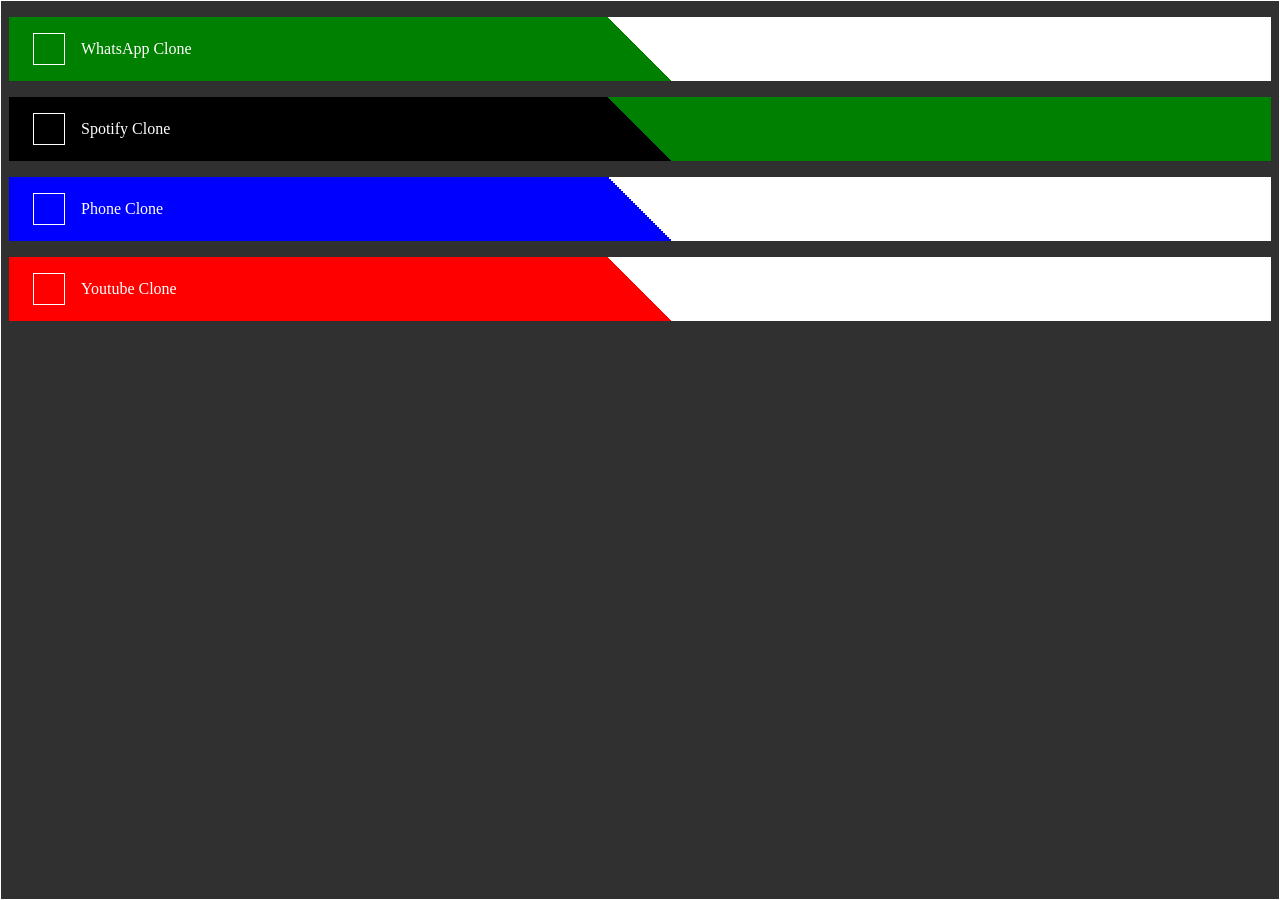
==== more.html @ c4bd85ca "go" ====
<html>

<head>
    <link rel="stylesheet" href="styles.css">
    <meta name="viewport" content="width=device-width, initial-scale=1.0">
    <title>More Projects</title>
</head>

<body>
    <div class="container">
        <div class="box" style="background:linear-gradient(45deg,green 50%, white 50%)">
            <div class="img"><img src="" alt=""></div>
            <div class="bd">
                <p>WhatsApp Clone</p>
            </div>
        </div>
        <div class="box" style="background:linear-gradient(45deg,black 50%,green 50%);">
            <div class="img"><img src="" alt=""></div>
            <div class="bd">
                <p>Spotify Clone</p>
            </div>
        </div>
        <div class="box" style="background:linear-gradient(45deg,blue 50%,white 50%)">
            <div class="img"><img src="" alt=""></div>
            <div class="bd">
                <p>Phone Clone</p>
            </div>
        </div>
        <div class="box" style="background:linear-gradient(45deg,red 50%,white 50%);">
            <div class="img"><img src="" alt=""></div>
            <div class="bd">
                <p>Youtube Clone</p>
            </div>
        </div>
    </div>
</body>

</html>
---- styles.css ----
*
{
    margin:0;
    padding:0;
    box-sizing:border-box;
}

.container
{
    border:.1rem solid white;
    height:100%;
    padding:1rem .5rem;
    display:flex;
    flex-direction: column;
    background-color:rgba(0, 0, 0, 0.811);
}
    
.box
{
    
    margin-bottom:1rem;
    height:4rem;
    padding-left:.5rem;
    color:white;
    display:flex;
    align-items: center;
}

.box:hover
{
   
   cursor: pointer;
}

.img
{
    border:.1rem solid white;
    margin:0 1rem;
    width:2rem;
    height:2rem;
}
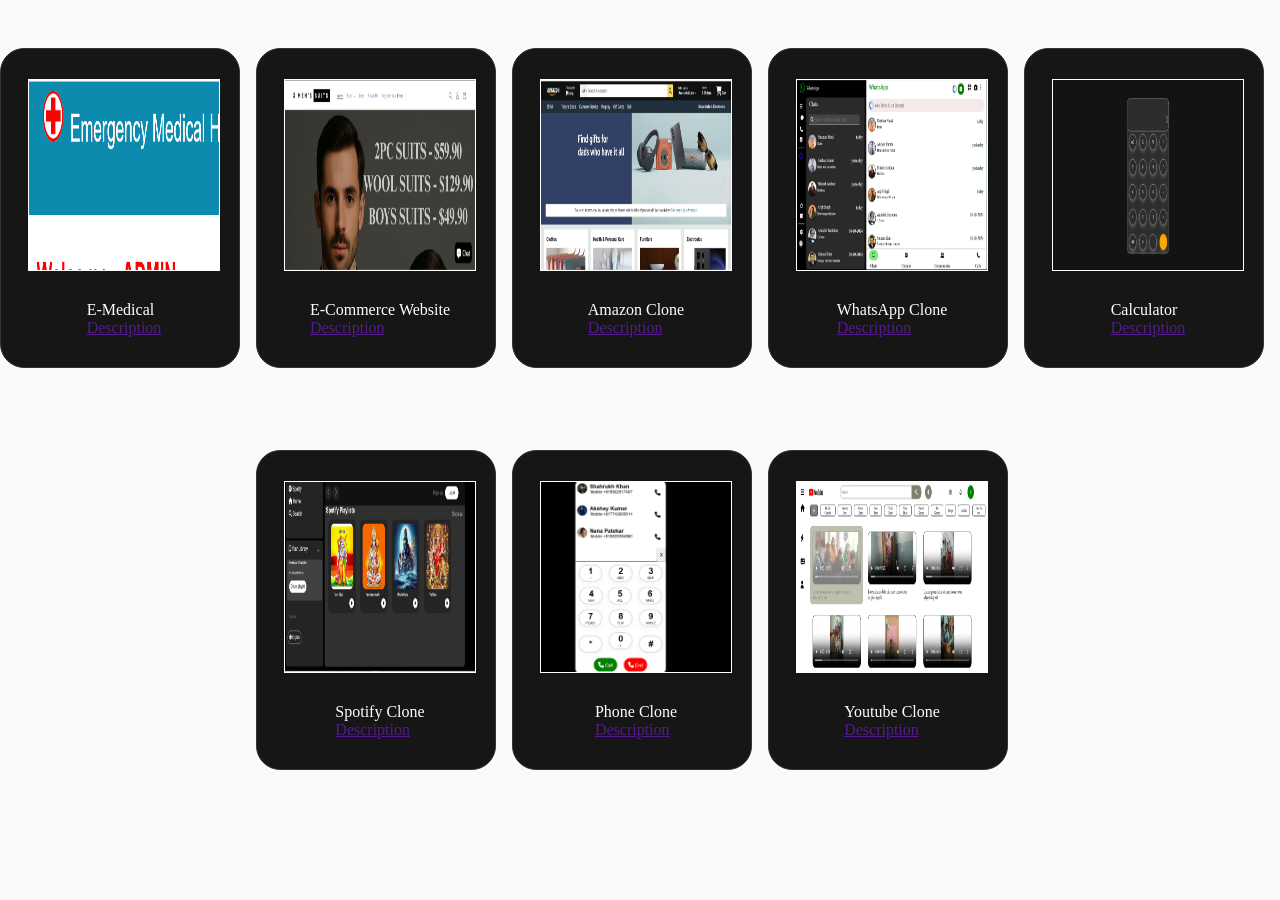
==== commit e408c389: "go" ====
--- a/more.html
+++ b/more.html
@@ -8,28 +8,60 @@
 
 <body>
     <div class="container">
-        <div class="box" style="background:linear-gradient(45deg,green 50%, white 50%)">
-            <div class="img"><img src="" alt=""></div>
+        <div class="box" >
+            <div class="img"><img src="img/image2.png" width="100%" height="100%" alt=""></div>
+            <div class="bd">
+                <p>E-Medical</p>
+                <a href="">Description</a>
+            </div>
+        </div>
+        <div class="box" >
+            <div class="img"><img src="img/image4.png" width="100%" height="100%" alt=""></div>
+            <div class="bd">
+                <p>E-Commerce Website</p>
+                <a href="">Description</a>
+            </div>
+        </div>
+        <div class="box" >
+            <div class="img"><img src="img/image.png" width="100%" height="100%" alt=""></div>
+            <div class="bd">
+                <p>Amazon Clone</p>
+                <a href="">Description</a>
+            </div>
+        </div>
+        <div class="box" >
+            <div class="img"><img src="img/imag1.png" width="100%" height="100%"  alt=""></div>
             <div class="bd">
                 <p>WhatsApp Clone</p>
+                <a href="">Description</a>
             </div>
         </div>
-        <div class="box" style="background:linear-gradient(45deg,black 50%,green 50%);">
-            <div class="img"><img src="" alt=""></div>
+        <div class="box" >
+            <div class="img"><img src="img/image3.png" width="100%" height="100%" alt=""></div>
+            <div class="bd">
+                <p>Calculator</p>
+                <a href="">Description</a>
+            </div>
+        </div>
+        <div class="box">
+            <div class="img"><img src="img/spo.png" width="100%" height="100%" alt=""></div>
             <div class="bd">
                 <p>Spotify Clone</p>
+                <a href="">Description</a>
             </div>
         </div>
-        <div class="box" style="background:linear-gradient(45deg,blue 50%,white 50%)">
-            <div class="img"><img src="" alt=""></div>
+        <div class="box" >
+            <div class="img"><img src="img/pon.png" width="100%" height="100%" alt=""></div>
             <div class="bd">
                 <p>Phone Clone</p>
+                <a href="">Description</a>
             </div>
         </div>
-        <div class="box" style="background:linear-gradient(45deg,red 50%,white 50%);">
-            <div class="img"><img src="" alt=""></div>
+        <div class="box" >
+            <div class="img"><img src="img/you.png" width="100%" height="100%" alt=""></div>
             <div class="bd">
                 <p>Youtube Clone</p>
+                <a href="">Description</a>
             </div>
         </div>
     </div>
--- a/styles.css
+++ b/styles.css
@@ -7,23 +7,34 @@
 
 .container
 {
-    border:.1rem solid white;
+    
     height:100%;
     padding:1rem .5rem;
     display:flex;
-    flex-direction: column;
-    background-color:rgba(0, 0, 0, 0.811);
+    flex-wrap:wrap;
+    justify-content: center;
+    background-color:#fafafa;
+    padding:3rem 0rem;
 }
     
 .box
 {
     
     margin-bottom:1rem;
-    height:4rem;
+    width:15rem;
+    margin-right:1rem;
+    margin-bottom:2.5rem;
+    height:20rem;
     padding-left:.5rem;
-    color:white;
+    color:#fff;
     display:flex;
+    background-color:rgb(23, 22, 22);
+    border-radius:1.5rem;
+    flex-direction: column;
+    justify-content:space-evenly;
     align-items: center;
+    text-align: justify;
+    border:.1rem solid #333;
 }
 
 .box:hover
@@ -34,8 +45,7 @@
 
 .img
 {
-    border:.1rem solid white;
-    margin:0 1rem;
-    width:2rem;
-    height:2rem;
+    width:12rem;
+    height:12rem;
+    border: .1rem solid #fff;
 }
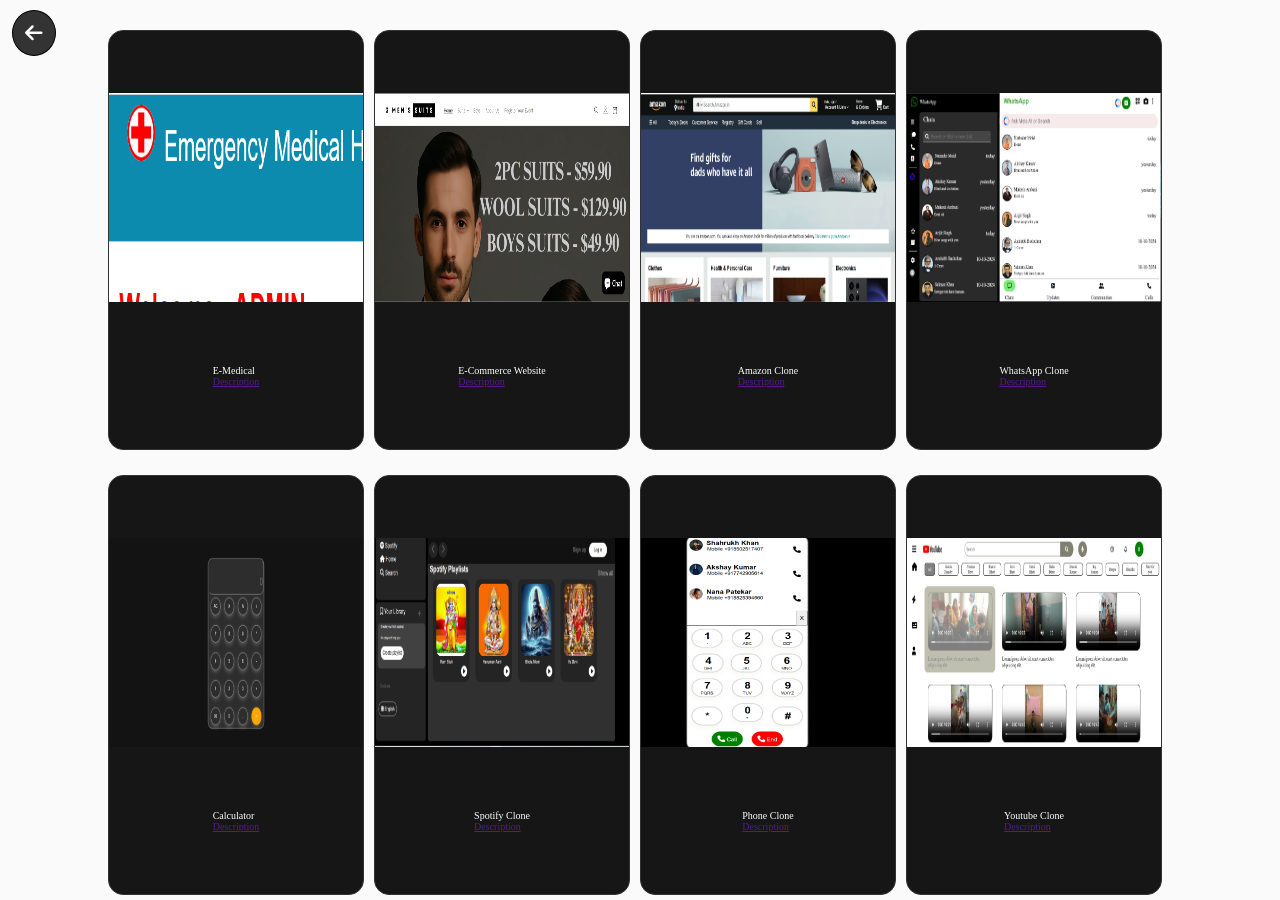
==== commit d20af6b5: "go" ====
--- a/more.html
+++ b/more.html
@@ -3,68 +3,85 @@
 <head>
     <link rel="stylesheet" href="styles.css">
     <meta name="viewport" content="width=device-width, initial-scale=1.0">
+    <link rel="stylesheet" href="https://cdnjs.cloudflare.com/ajax/libs/font-awesome/6.6.0/css/all.min.css"
+    integrity="sha512-Kc323vGBEqzTmouAECnVceyQqyqdsSiqLQISBL29aUW4U/M7pSPA/gEUZQqv1cwx4OnYxTxve5UMg5GT6L4JJg=="
+    crossorigin="anonymous" referrerpolicy="no-referrer" />
     <title>More Projects</title>
 </head>
 
 <body>
+
     <div class="container">
+        <div class="_i_" title="Back" onclick="loc()" id="lo" ><i class="fa-solid fa-arrow-left" ></i></div>
         <div class="box" >
             <div class="img"><img src="img/image2.png" width="100%" height="100%" alt=""></div>
             <div class="bd">
                 <p>E-Medical</p>
-                <a href="">Description</a>
+                <a href="" class="same" onclick="disp()">Description</a>
             </div>
         </div>
         <div class="box" >
             <div class="img"><img src="img/image4.png" width="100%" height="100%" alt=""></div>
             <div class="bd">
                 <p>E-Commerce Website</p>
-                <a href="">Description</a>
+                <a href=""  onclick="disp()">Description</a>
             </div>
+            
         </div>
         <div class="box" >
             <div class="img"><img src="img/image.png" width="100%" height="100%" alt=""></div>
             <div class="bd">
                 <p>Amazon Clone</p>
-                <a href="">Description</a>
+                <a href="" class="same" onclick="disp()">Description</a>
             </div>
         </div>
         <div class="box" >
             <div class="img"><img src="img/imag1.png" width="100%" height="100%"  alt=""></div>
             <div class="bd">
                 <p>WhatsApp Clone</p>
-                <a href="">Description</a>
+                <a href="" class="same" onclick="disp()">Description</a>
             </div>
         </div>
         <div class="box" >
             <div class="img"><img src="img/image3.png" width="100%" height="100%" alt=""></div>
             <div class="bd">
                 <p>Calculator</p>
-                <a href="">Description</a>
+                <a href="" class="same" onclick="disp()">Description</a>
             </div>
         </div>
         <div class="box">
             <div class="img"><img src="img/spo.png" width="100%" height="100%" alt=""></div>
             <div class="bd">
                 <p>Spotify Clone</p>
-                <a href="">Description</a>
+                <a href=""  class="same" onclick="disp()">Description</a>
             </div>
         </div>
         <div class="box" >
             <div class="img"><img src="img/pon.png" width="100%" height="100%" alt=""></div>
             <div class="bd">
                 <p>Phone Clone</p>
-                <a href="">Description</a>
+                <a href="" class="same" onclick="disp()">Description</a>
             </div>
         </div>
         <div class="box" >
             <div class="img"><img src="img/you.png" width="100%" height="100%" alt=""></div>
             <div class="bd">
                 <p>Youtube Clone</p>
-                <a href="">Description</a>
+                <a href="" class="same" onclick="disp()">Description</a>
             </div>
         </div>
     </div>
 </body>
+<script>
+      
+    //  var div= document.getElementsByClassName('same');
+
+     function loc()
+     {
+        window.location.href="index.html#pro"
+     }
+
+
+</script>
 
 </html>
--- a/styles.css
+++ b/styles.css
@@ -3,6 +3,11 @@
     margin:0;
     padding:0;
     box-sizing:border-box;
+}
+
+html
+{
+    font-size:62.5%;
 }
 
 .container
@@ -16,16 +21,16 @@
     background-color:#fafafa;
     padding:3rem 0rem;
 }
-    
+
 .box
 {
     
     margin-bottom:1rem;
-    width:15rem;
+    width:20%;
     margin-right:1rem;
     margin-bottom:2.5rem;
-    height:20rem;
-    padding-left:.5rem;
+    height:50%;
+    /* padding-left:.5rem; */
     color:#fff;
     display:flex;
     background-color:rgb(23, 22, 22);
@@ -35,17 +40,86 @@
     align-items: center;
     text-align: justify;
     border:.1rem solid #333;
+    cursor: pointer;
 }
 
-.box:hover
-{
-   
-   cursor: pointer;
-}
 
 .img
 {
-    width:12rem;
-    height:12rem;
-    border: .1rem solid #fff;
+    width:100%;
+    height:50%;
+}
+
+._i_ 
+{
+    font-size:2rem;
+    cursor: pointer;
+    border:.1rem solid black;
+    width:auto;
+    padding:1.2rem;
+    
+    background-color:#333;
+    color:#ffff;
+    border-radius:50%;
+    height: auto;
+    position: fixed;
+    top:1rem;
+    left:1.2rem;
+}
+
+
+@media screen and (max-width:470px) {
+    
+
+    html
+    {
+               font-size:56.84%;
+ 
+    }
+
+
+    .container
+    {
+        
+        height:100%;
+        width:100%;
+        overflow-y: scroll;
+        
+        border:.1rem solid black;
+        padding:1rem .5rem;
+        display:flex;
+        flex-wrap:wrap;
+        justify-content: center;
+        background-color:#fafafa;
+        padding:3rem 0rem;
+    }
+    .box
+    {
+        
+        margin-bottom:1rem;
+        width:50%;
+        margin-right:1rem;
+        margin-bottom:2.5rem;
+        height:50%;
+        /* padding-left:.5rem; */
+        color:#fff;
+        display:flex;
+        background-color:rgb(23, 22, 22);
+        border-radius:1.5rem;
+        flex-direction: column;
+        justify-content:space-evenly;
+        align-items: center;
+        text-align: justify;
+        border:.1rem solid #333;
+        cursor: pointer;
+    }
+    
+    
+    .img
+    {
+        width:100%;
+        height:50%;
+    }
+    
+    
 }
